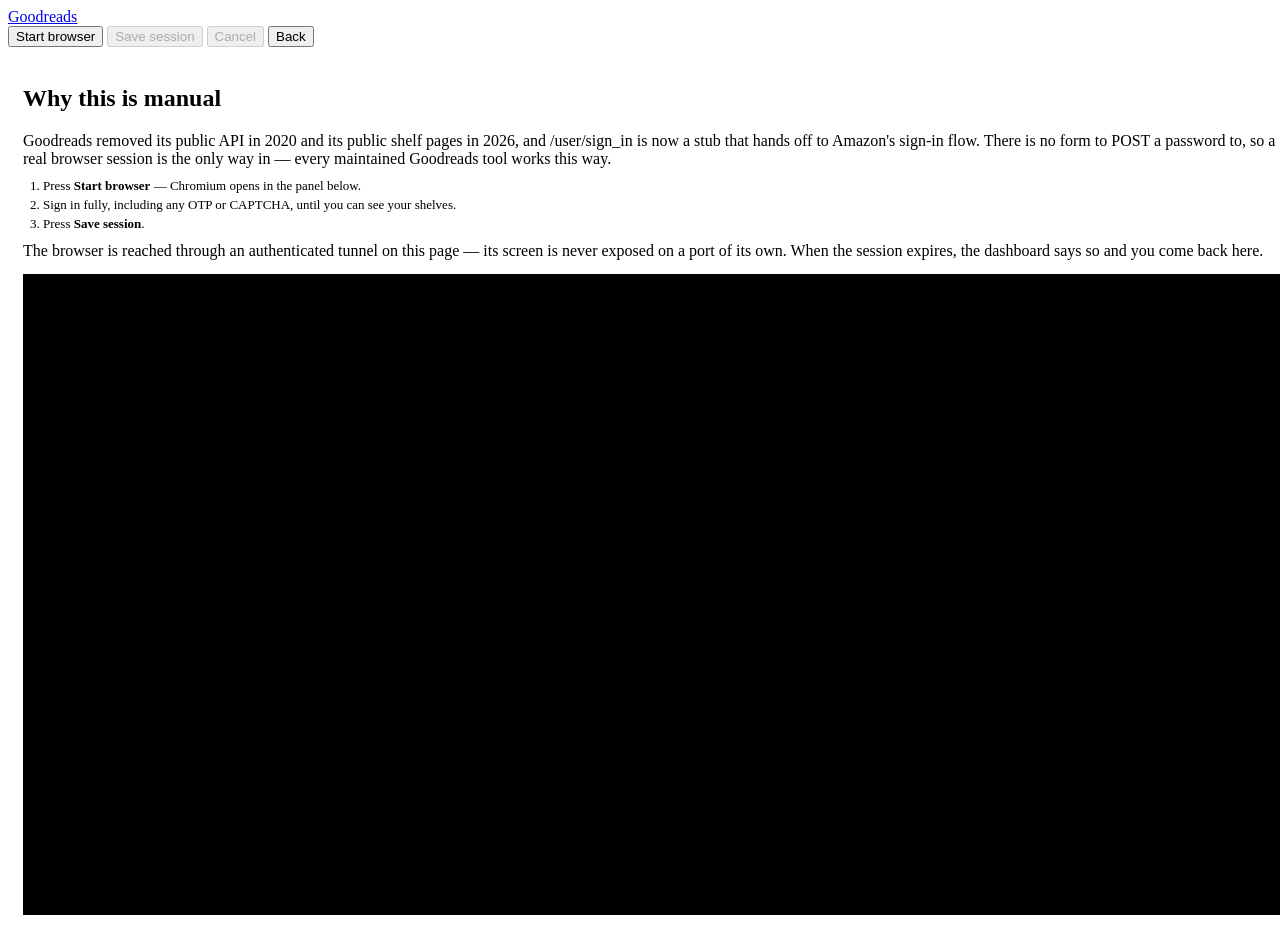
==== app/static/goodreads.html @ 7bd53b8c "goodreads v1.0.0 — Goodreads to-read shelf to a shelved, indexed library Watches a Goodreads to-read" ====
<!DOCTYPE html>
<html lang="en">
<head>
<meta charset="utf-8">
<meta name="viewport" content="width=device-width, initial-scale=1">
<title>Goodreads — sign in</title>
<link rel="preconnect" href="https://fonts.googleapis.com">
<link rel="preconnect" href="https://fonts.gstatic.com" crossorigin>
<link rel="stylesheet" href="https://fonts.googleapis.com/css2?family=Lato:wght@400;700&family=Merriweather:wght@400;700&display=swap">
<link rel="stylesheet" href="/static/app.css?v=__ASSET_VERSION__">
<style>
  /* Uses the app's own tokens. `--dim` was referenced here but never defined
     in app.css, so the steps and status text silently fell back to inherit. */
  main { flex: 1; display: flex; flex-direction: column; gap: 14px;
         width: 100%; max-width: 1400px; margin: 0 auto; padding: 18px 15px;
         height: calc(100vh - 50px); }
  iframe { flex: 1; width: 100%; border: 1px solid var(--line); border-radius: var(--radius);
           background: #000; min-height: 420px; }
  .steps { margin: 10px 0 0; padding-left: 20px; color: var(--muted); font-size: 13px; }
  .steps li { margin-bottom: 3px; }
  #status { font-size: 12.5px; color: var(--muted); }
</style>
</head>
<body>
<div class="shell">
  <header class="bar">
    <div class="bar-inner">
      <a class="wordmark" href="/">Good<span>reads</span></a>
      <span class="spacer"></span>
      <span id="status" style="align-self:center;padding-right:10px"></span>
      <div class="bar-account">
        <button class="primary tiny" onclick="start()" id="btn-start">Start browser</button>
        <button class="tiny" onclick="save()" id="btn-save" disabled>Save session</button>
        <button class="tiny" onclick="cancel()" id="btn-cancel" disabled>Cancel</button>
        <button class="tiny ghost" onclick="window.location='/'">Back</button>
      </div>
    </div>
  </header>

  <main>
    <div class="panel" style="margin:0">
      <h2>Why this is manual</h2>
      <div class="body">
        <p style="margin:0" class="small">
          Goodreads removed its public API in 2020 and its public shelf pages in 2026, and
          <span class="mono">/user/sign_in</span> is now a stub that hands off to Amazon's
          sign-in flow. There is no form to POST a password to, so a real browser session
          is the only way in — every maintained Goodreads tool works this way.
        </p>
        <ol class="steps">
          <li>Press <b>Start browser</b> — Chromium opens in the panel below.</li>
          <li>Sign in fully, including any OTP or CAPTCHA, until you can see your shelves.</li>
          <li>Press <b>Save session</b>.</li>
        </ol>
        <p class="faint small" style="margin:10px 0 0">
          The browser is reached through an authenticated tunnel on this page — its screen is
          never exposed on a port of its own. When the session expires, the dashboard says so
          and you come back here.
        </p>
      </div>
    </div>

    <iframe id="vnc" src="about:blank"></iframe>
  </main>
</div>

<div id="toasts"></div>
<script src="/static/app.js?v=__ASSET_VERSION__"></script>
<script>
const VNC_URL = '/vnc/vnc.html?autoconnect=1&resize=scale&path=vnc/ws';

async function call(path, method = 'GET') {
  const res = await fetch(path, { method });
  if (res.status === 401) { window.location.replace('/login'); return {}; }
  return res.json().catch(() => ({}));
}

function setButtons(active) {
  document.getElementById('btn-start').disabled = active;
  document.getElementById('btn-save').disabled = !active;
  document.getElementById('btn-cancel').disabled = !active;
}

async function refresh() {
  const s = await call('/api/goodreads/login');
  const el = document.getElementById('status');
  if (!el) return;
  el.innerHTML = `<b>${escapeHtml(s.message || '')}</b> · session: ${escapeHtml(s.session_age || 'none')}`;
  el.style.color = s.active ? 'var(--info)' : (s.saved ? 'var(--ok)' : 'var(--warn)');
  setButtons(s.active);
  if (s.active && document.getElementById('vnc').src === 'about:blank') {
    document.getElementById('vnc').src = VNC_URL;
  }
}

async function start()  { await call('/api/goodreads/login', 'POST');
                          toast('Starting browser', 'This takes a few seconds.', '');
                          refresh(); }
async function save()   { await call('/api/goodreads/login/save', 'POST');
                          toast('Saving session', 'Reading your user id from it…', 'ok');
                          setTimeout(refresh, 1500); }
async function cancel() { await call('/api/goodreads/login/cancel', 'POST'); refresh(); }

refresh();
setInterval(refresh, 3000);
</script>
</body>
</html>
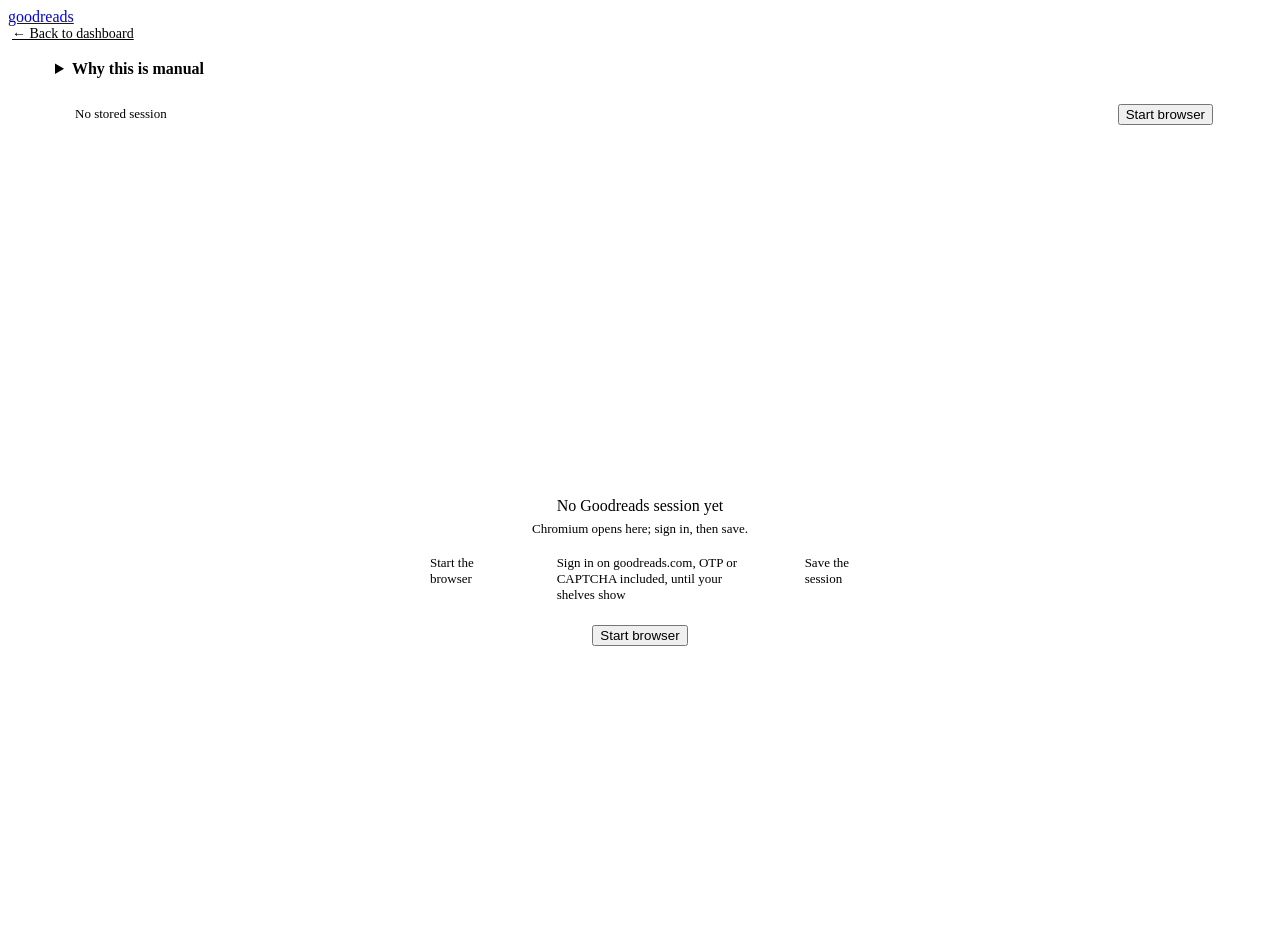
==== commit bdf21f4e: "Bring in main's v1.1.0 accessibility and version-page work main had moved ahead independently: a #/v" ====
--- a/app/static/goodreads.html
+++ b/app/static/goodreads.html
@@ -3,64 +3,105 @@
 <head>
 <meta charset="utf-8">
 <meta name="viewport" content="width=device-width, initial-scale=1">
-<title>Goodreads — sign in</title>
+<title>Goodreads session — sign in</title>
+<link rel="icon" href="data:image/svg+xml,%3Csvg xmlns='http://www.w3.org/2000/svg' viewBox='0 0 32 32'%3E%3Crect width='32' height='32' rx='5' fill='%23e9e5cd'/%3E%3Ctext x='16' y='25' text-anchor='middle' font-family='Georgia,serif' font-size='26' font-weight='700' fill='%23382110'%3Eg%3C/text%3E%3C/svg%3E">
 <link rel="preconnect" href="https://fonts.googleapis.com">
 <link rel="preconnect" href="https://fonts.gstatic.com" crossorigin>
 <link rel="stylesheet" href="https://fonts.googleapis.com/css2?family=Lato:wght@400;700&family=Merriweather:wght@400;700&display=swap">
 <link rel="stylesheet" href="/static/app.css?v=__ASSET_VERSION__">
 <style>
-  /* Uses the app's own tokens. `--dim` was referenced here but never defined
-     in app.css, so the steps and status text silently fell back to inherit. */
-  main { flex: 1; display: flex; flex-direction: column; gap: 14px;
-         width: 100%; max-width: 1400px; margin: 0 auto; padding: 18px 15px;
-         height: calc(100vh - 50px); }
-  iframe { flex: 1; width: 100%; border: 1px solid var(--line); border-radius: var(--radius);
-           background: #000; min-height: 420px; }
-  .steps { margin: 10px 0 0; padding-left: 20px; color: var(--muted); font-size: 13px; }
-  .steps li { margin-bottom: 3px; }
-  #status { font-size: 12.5px; color: var(--muted); }
+  /* Page-local: the noVNC stage, its toolbar and the idle state that stands in
+     for the black iframe. Everything else comes from app.css tokens. */
+  main { flex: 1; display: flex; flex-direction: column; gap: 14px; width: 100%;
+         max-width: 1170px; margin: 0 auto; padding: 18px 15px 32px;
+         min-height: calc(100vh - 51px); }
+  .back-link { display: flex; align-items: center; font-size: 14px; padding: 0 4px;
+               color: var(--teal); white-space: nowrap; }
+  main > .callout { margin: 0; }
+  .callout summary { cursor: pointer; font-weight: 700; color: var(--brown); }
+  .callout p { margin: 8px 0 0; }
+  .stage-wrap { flex: 1; display: flex; flex-direction: column; }
+  .stage-bar { display: flex; align-items: center; gap: 8px; height: 44px; padding: 0 12px;
+               background: var(--bar); border: 1px solid var(--line); border-bottom: 0;
+               border-radius: 3px 3px 0 0; }
+  .stage-bar #status { font-size: 13px; color: var(--bar-ink); }
+  .stage-bar .grow { flex: 1; }
+  .stage-bar button[hidden] { display: none; }
+  .dot.running { background: var(--info); }
+  .stage { position: relative; flex: 1; min-height: 420px; display: flex;
+           border: 1px solid var(--line); border-radius: 0 0 3px 3px;
+           background: var(--cream); overflow: hidden; }
+  .stage iframe { flex: 1; width: 100%; border: 0; background: #000; min-height: 420px; }
+  .stage iframe[hidden], .stage-idle[hidden] { display: none; }
+  .stage-idle { margin: auto; max-width: 480px; padding: 32px 24px; text-align: center; }
+  .stage-idle .glyph { width: 120px; height: 80px; margin: 0 auto 18px; background: #fff;
+                       border: 2px solid var(--line-warm); border-top-width: 14px;
+                       border-radius: 4px; }
+  .stage-idle h2 { margin: 0 0 6px; font: 700 18px/1.3 var(--serif); color: var(--brown); }
+  .stage-idle p { margin: 0; font-size: 13px; color: var(--muted); }
+  .steps3 { display: flex; gap: 18px; justify-content: center; list-style: none;
+            margin: 18px 0 22px; padding: 0; text-align: left; }
+  .steps3 li { display: flex; gap: 8px; align-items: flex-start; font-size: 13px;
+               color: var(--ink-2); max-width: 230px; }
+  .steps3 i { flex: none; width: 22px; height: 22px; border-radius: 50%; background: var(--brown);
+              color: #fff; font: 700 12px/22px var(--sans); text-align: center; font-style: normal; }
+  @media (max-width: 780px) {
+    .steps3 { flex-direction: column; align-items: center; }
+    .steps3 li { max-width: none; }
+    .stage-bar { height: auto; flex-wrap: wrap; padding: 8px 12px; }
+  }
 </style>
 </head>
 <body>
 <div class="shell">
   <header class="bar">
     <div class="bar-inner">
-      <a class="wordmark" href="/">Good<span>reads</span></a>
+      <a class="wordmark" href="/">goodreads</a>
       <span class="spacer"></span>
-      <span id="status" style="align-self:center;padding-right:10px"></span>
-      <div class="bar-account">
-        <button class="primary tiny" onclick="start()" id="btn-start">Start browser</button>
-        <button class="tiny" onclick="save()" id="btn-save" disabled>Save session</button>
-        <button class="tiny" onclick="cancel()" id="btn-cancel" disabled>Cancel</button>
-        <button class="tiny ghost" onclick="window.location='/'">Back</button>
-      </div>
+      <a class="back-link" href="/">← Back to dashboard</a>
     </div>
   </header>
 
   <main>
-    <div class="panel" style="margin:0">
-      <h2>Why this is manual</h2>
-      <div class="body">
-        <p style="margin:0" class="small">
-          Goodreads removed its public API in 2020 and its public shelf pages in 2026, and
-          <span class="mono">/user/sign_in</span> is now a stub that hands off to Amazon's
-          sign-in flow. There is no form to POST a password to, so a real browser session
-          is the only way in — every maintained Goodreads tool works this way.
-        </p>
-        <ol class="steps">
-          <li>Press <b>Start browser</b> — Chromium opens in the panel below.</li>
-          <li>Sign in fully, including any OTP or CAPTCHA, until you can see your shelves.</li>
-          <li>Press <b>Save session</b>.</li>
-        </ol>
-        <p class="faint small" style="margin:10px 0 0">
-          The browser is reached through an authenticated tunnel on this page — its screen is
-          never exposed on a port of its own. When the session expires, the dashboard says so
-          and you come back here.
-        </p>
+    <details class="callout">
+      <summary>Why this is manual</summary>
+      <p class="small">
+        Goodreads removed its public API in 2020 and its public shelf pages in 2026, and
+        <span class="mono">/user/sign_in</span> is now a stub that hands off to Amazon's
+        sign-in flow. There is no form to POST a password to, so a real browser session
+        is the only way in — every maintained Goodreads tool works this way.
+      </p>
+      <p class="small muted">
+        The browser is reached through an authenticated tunnel on this page — its screen is
+        never exposed on a port of its own. When the session expires, the dashboard says so
+        and you come back here.
+      </p>
+    </details>
+
+    <div class="stage-wrap">
+      <div class="stage-bar">
+        <span class="dot idle" id="status-dot" aria-hidden="true"></span>
+        <span id="status" role="status" aria-live="polite"></span>
+        <span class="grow"></span>
+        <button class="primary" onclick="start()" id="btn-start">Start browser</button>
+        <button onclick="save()" id="btn-save" hidden>Save session</button>
+        <button class="ghost" onclick="cancel()" id="btn-cancel" hidden>Cancel</button>
+      </div>
+      <div class="stage" id="stage">
+        <div class="stage-idle" id="stage-idle">
+          <div class="glyph" aria-hidden="true"></div>
+          <h2 id="idle-title">No Goodreads session yet</h2>
+          <p id="idle-sub">Chromium opens here; sign in, then save.</p>
+          <ol class="steps3">
+            <li><i>1</i><span>Start the browser</span></li>
+            <li><i>2</i><span>Sign in on goodreads.com, OTP or CAPTCHA included, until your shelves show</span></li>
+            <li><i>3</i><span>Save the session</span></li>
+          </ol>
+          <button class="primary" onclick="start()">Start browser</button>
+        </div>
+        <iframe id="vnc" src="about:blank" hidden title="Goodreads sign-in browser"></iframe>
       </div>
     </div>
-
-    <iframe id="vnc" src="about:blank"></iframe>
   </main>
 </div>
 
@@ -76,20 +117,38 @@
 }
 
 function setButtons(active) {
-  document.getElementById('btn-start').disabled = active;
-  document.getElementById('btn-save').disabled = !active;
-  document.getElementById('btn-cancel').disabled = !active;
+  document.getElementById('btn-start').hidden = active;
+  document.getElementById('btn-save').hidden = !active;
+  document.getElementById('btn-cancel').hidden = !active;
 }
 
+// app.js is loaded first and its DOMContentLoaded handler calls whichever global
+// refresh() exists — on this page that is this one, so the name must stay.
 async function refresh() {
   const s = await call('/api/goodreads/login');
-  const el = document.getElementById('status');
-  if (!el) return;
-  el.innerHTML = `<b>${escapeHtml(s.message || '')}</b> · session: ${escapeHtml(s.session_age || 'none')}`;
-  el.style.color = s.active ? 'var(--info)' : (s.saved ? 'var(--ok)' : 'var(--warn)');
-  setButtons(s.active);
-  if (s.active && document.getElementById('vnc').src === 'about:blank') {
-    document.getElementById('vnc').src = VNC_URL;
+  const el = document.getElementById('status'); if (!el) return;
+  const dot = document.getElementById('status-dot'),
+        idle = document.getElementById('stage-idle'),
+        vnc = document.getElementById('vnc');
+  let text, cls;
+  if (s.active) { text = 'Browser running — sign in, then save'; cls = 'running'; }
+  // session_age already reads "stored 8 h ago", so the sentence must not repeat "stored".
+  else if (s.saved) { text = `Idle — session ${s.session_age || 'stored'}`; cls = 'ok'; }
+  else { text = 'No stored session'; cls = 'warn'; }
+  if (s.message && s.message !== 'idle') text += ' · ' + s.message;
+  el.textContent = text; dot.className = 'dot ' + cls;
+  setButtons(!!s.active);
+  if (s.active) {
+    idle.hidden = true; vnc.hidden = false;
+    if (vnc.getAttribute('src') === 'about:blank') vnc.src = VNC_URL;
+  } else {
+    vnc.hidden = true;
+    if (vnc.getAttribute('src') !== 'about:blank') vnc.src = 'about:blank';
+    idle.hidden = false;
+    document.getElementById('idle-title').textContent = s.saved ? 'Session stored' : 'No Goodreads session yet';
+    document.getElementById('idle-sub').textContent = s.saved
+      ? `Session ${s.session_age || 'stored'}. Start the browser again only if the dashboard says Goodreads signed you out.`
+      : 'Chromium opens here; sign in, then save.';
   }
 }
 
